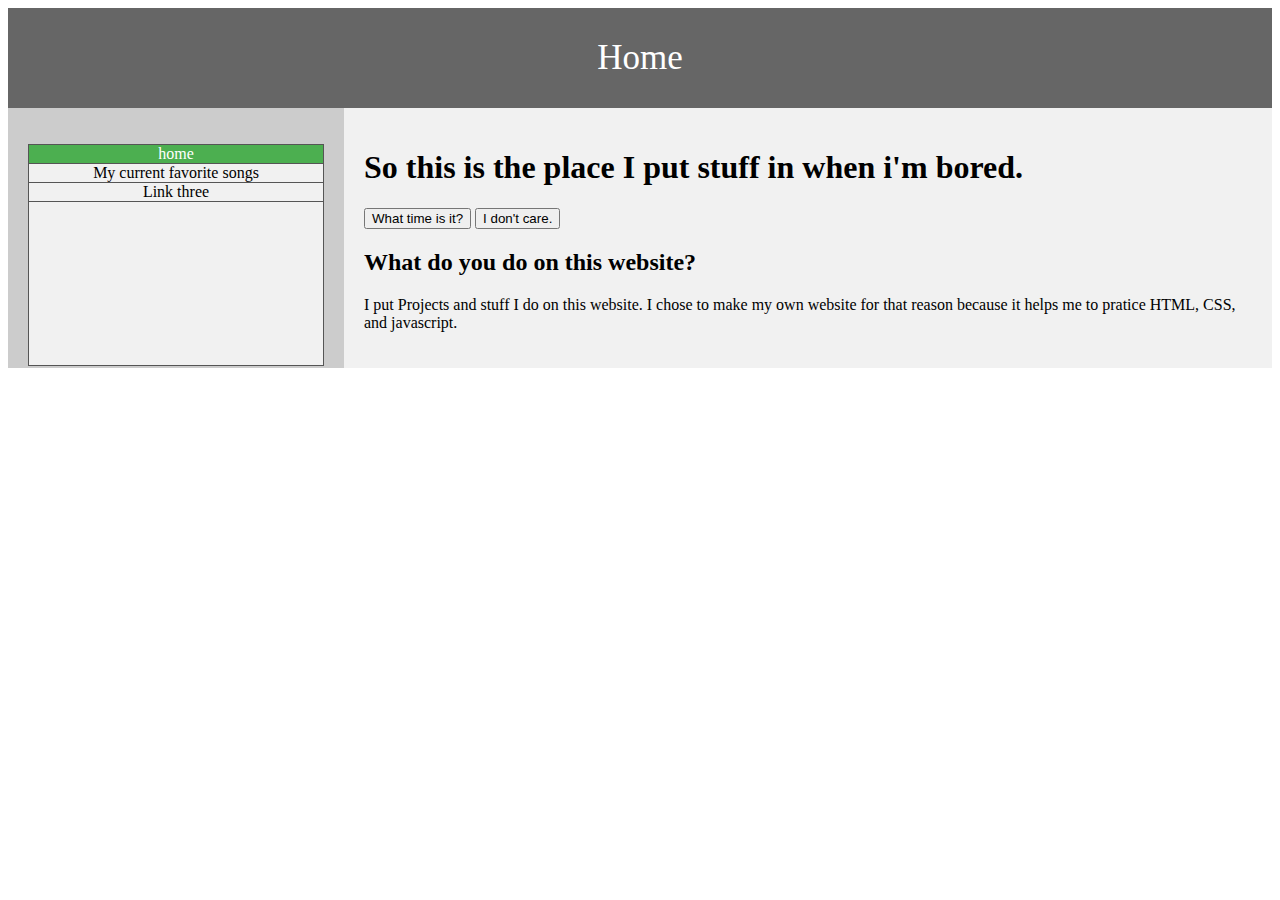
==== index.html @ a21eaa49 "My first website" ====
<html>
    
    <head>
        
    <title>
        Duffxs Does Stuff
        </title>
        <meta charset="utf-8">
<meta name="viewport" content="width=device-width, initial-scale=1">
        <link rel="stylesheet" href="app.css">
        
    </head>
    
    <body>
        
        <header> Home </header>
        
        <section>
            
            <nav>
                
                <div id="nav">
                    
                <ul>
                    
      <li> <a class="active" href="index.html">home </a> </li>
                    
      <li> <a href="page2.html"> My current favorite songs </a></li>
                    
      <li><a href="page3.html">Link three</a></li>
                </ul>
                    
                </div>
                
            </nav>
            
            <article>
                <h1> So this is the place I put stuff in when i'm bored. </h1>
            
                <button type = "button" style="align:center;" onclick="document.getElementById('demo').innerHTML = Date()"> What time is it? </button>
        
        <button type = "button" style="align:center;" onclick="myfunction()"> I don't care. </button>
       
        <p id="demo"></p>
                
                <h2> What do you do on this website? </h2>
                <p> I put Projects and stuff I do on this website. I chose to make my own website for that reason because it helps me to pratice HTML, CSS, and javascript. </p>
            </article>
        </section>
         
        <script>
            function myfunction() {
                document.getElementById("demo").innerHTML = "Oh okay sorry.";
            }
            
        </script>
        
    </body>
        
</html>
---- app.css ----
{
  box-sizing: border-box;
}

body {
}

/* Style the header */
header {
  background-color: #666;
  padding: 30px;
  text-align: center;
  font-size: 35px;
  color: white;
}

 /* Container for flexboxes */
section {
  display: -webkit-flex;
  display: flex;
}

/* Style the navigation menu */
nav {
  -webkit-flex: 1;
  -ms-flex: 1;
  flex: 1;
  background: #ccc;
  padding: 20px;
}           
            
/* Create two columns/boxes that floats next to each other */
nav {
  float: left;
  width: 30%;
  background: #ccc;
  padding: 20px;
}

/* Style the list inside the menu */
nav ul {
  list-style-type: none;
  padding: 0;
    border: 1px solid #555;
    background-color: #f1f1f1;
  height: 100%; /* Full height */
    
}
            
nav li a {
  display: block;
    text-align: center;
  border-bottom: 1px solid #555;
    color: black;
    text-decoration: none;
    
}
            nav li:last-child {
  border-bottom: none; 
                text-decoration: none;
    
}

            /* Change the link color on hover */
nav li a:hover {
  background-color: #555;
  color: white;
    text-decoration: none;
    
}
nav li a.active {
  background-color: #4CAF50;
  color: white;
    text-decoration: none;
    
}
            
            nav li a:hover:not(.active) {
  background-color: #555;
  color: white;
                text-decoration: none;
    
}
            
article {
    -webkit-flex: 3;
  -ms-flex: 3;
  flex: 3;
  float: left;
  padding: 20px;
  width: 70%;
  background-color: #f1f1f1;
}

/* Clear floats after the columns */
section:after {
  content: "";
  display: table;
  clear: both;
}

/* Style the footer */
footer {
  background-color: #777;
  padding: 10px;
  text-align: center;
  color: white;
}

/* Responsive layout - makes the two columns/boxes stack on top of each other instead of next to each other, on small screens */
@media (max-width: 600px) {
  nav, article {
    width: 100%;
    height: auto;
  }
}
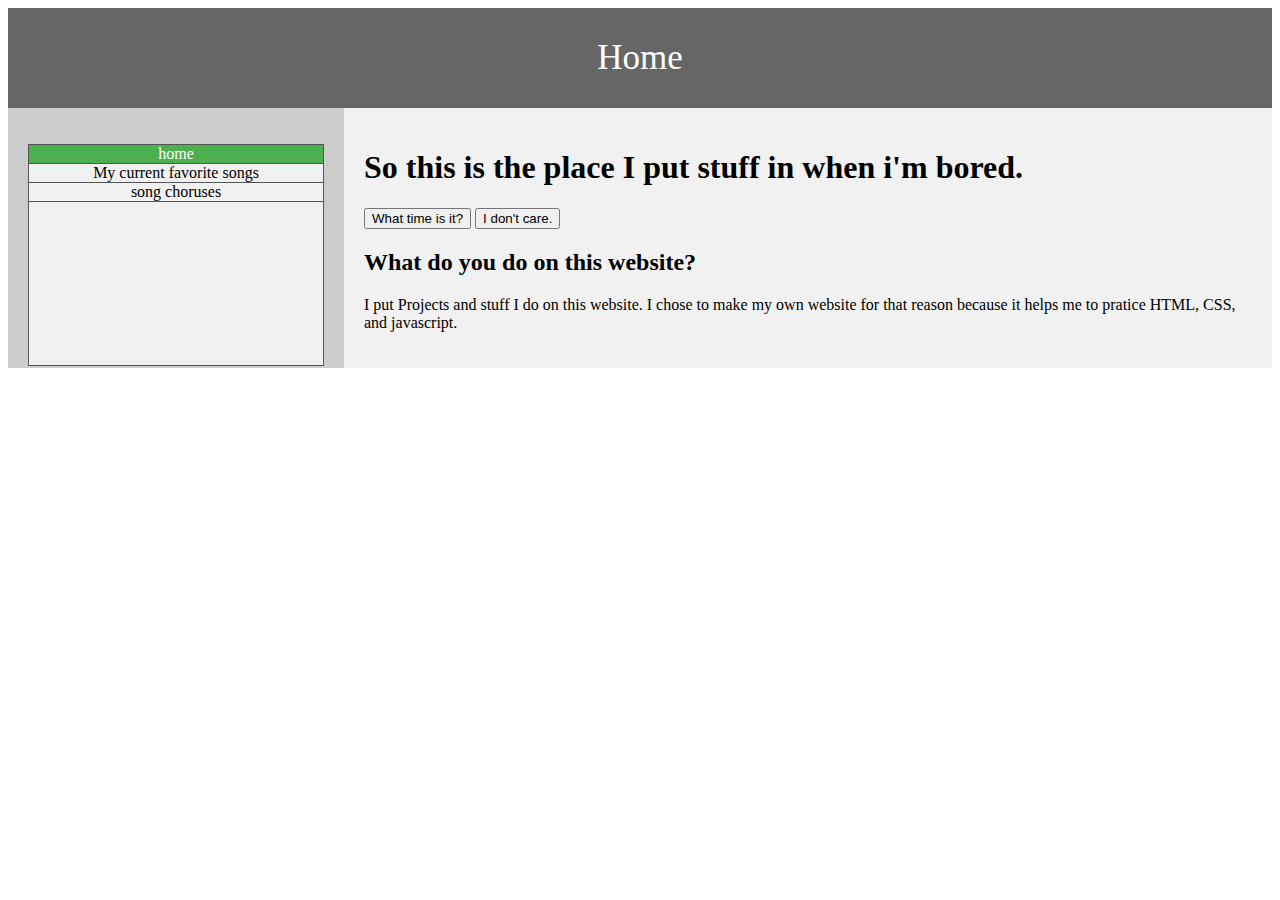
==== commit 48a824be: "the link three update" ====
--- a/index.html
+++ b/index.html
@@ -27,7 +27,7 @@
                     
       <li> <a href="page2.html"> My current favorite songs </a></li>
                     
-      <li><a href="page3.html">Link three</a></li>
+      <li><a href="page3.html">song choruses</a></li>
                 </ul>
                     
                 </div>
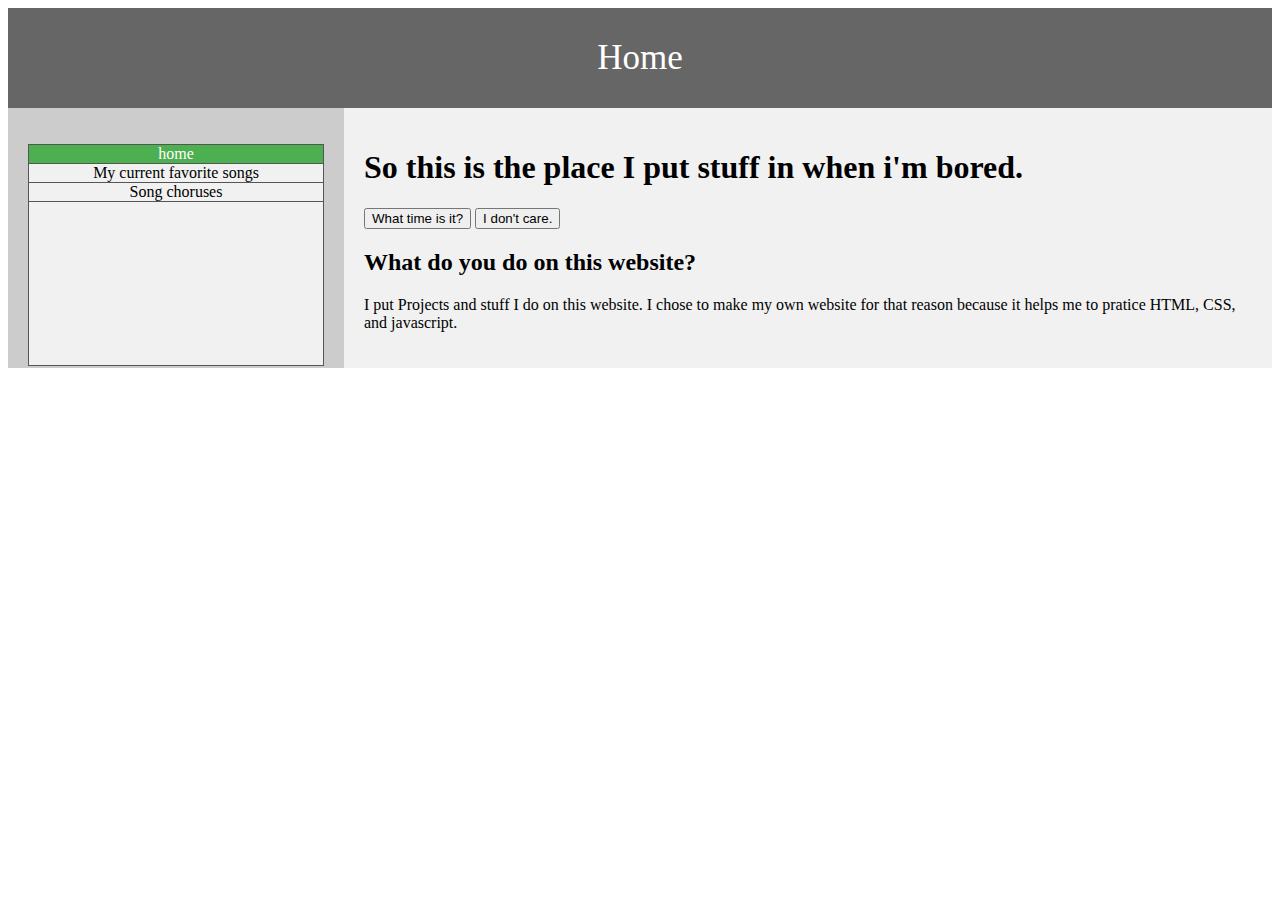
==== commit c4cec5d0: "oof" ====
--- a/index.html
+++ b/index.html
@@ -27,7 +27,7 @@
                     
       <li> <a href="page2.html"> My current favorite songs </a></li>
                     
-      <li><a href="page3.html">song choruses</a></li>
+      <li><a href="page3.html">Song choruses</a></li>
                 </ul>
                     
                 </div>
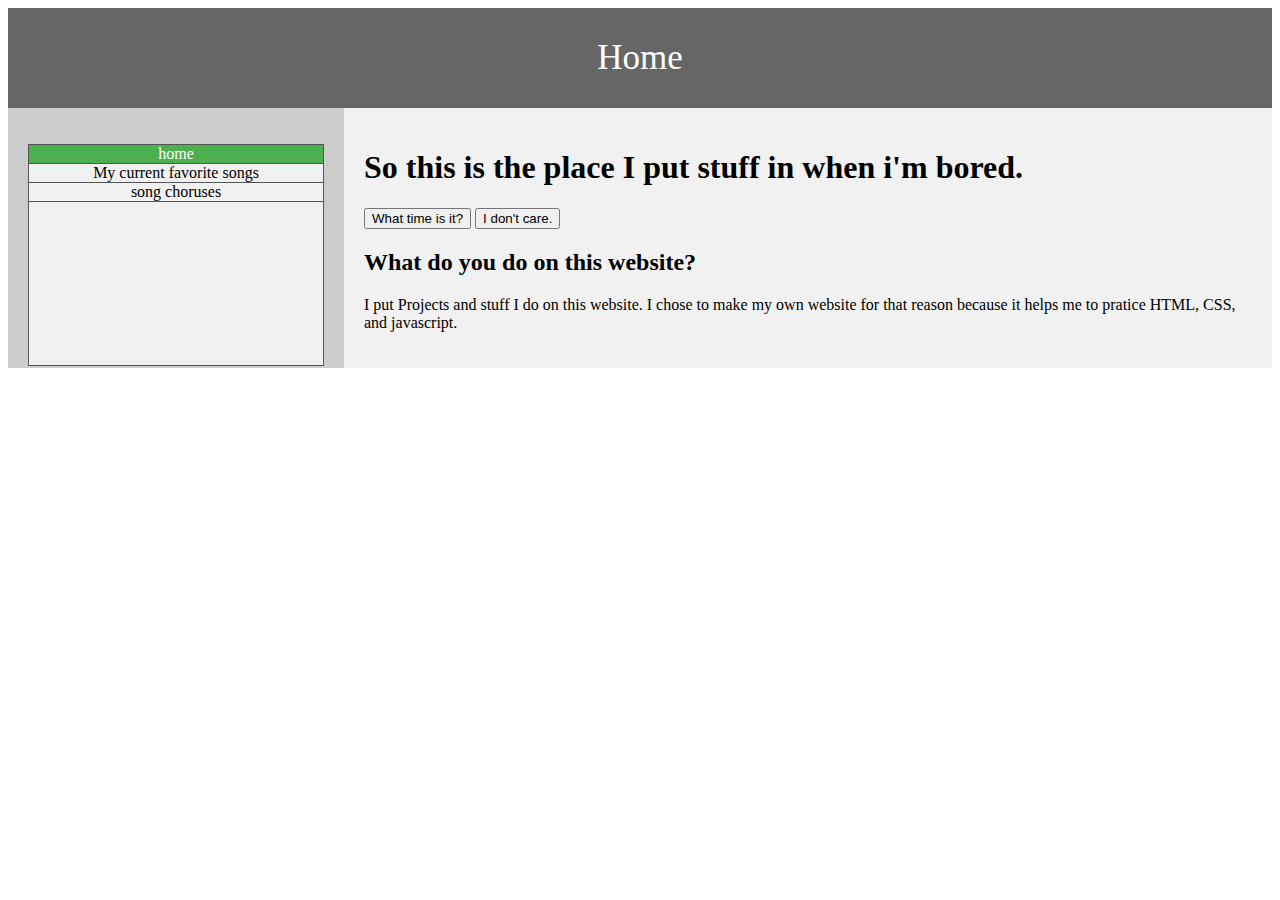
==== commit ced51647: "oh" ====
--- a/index.html
+++ b/index.html
@@ -27,7 +27,7 @@
                     
       <li> <a href="page2.html"> My current favorite songs </a></li>
                     
-      <li><a href="page3.html">Song choruses</a></li>
+      <li><a href="page3.html">song choruses</a></li>
                 </ul>
                     
                 </div>
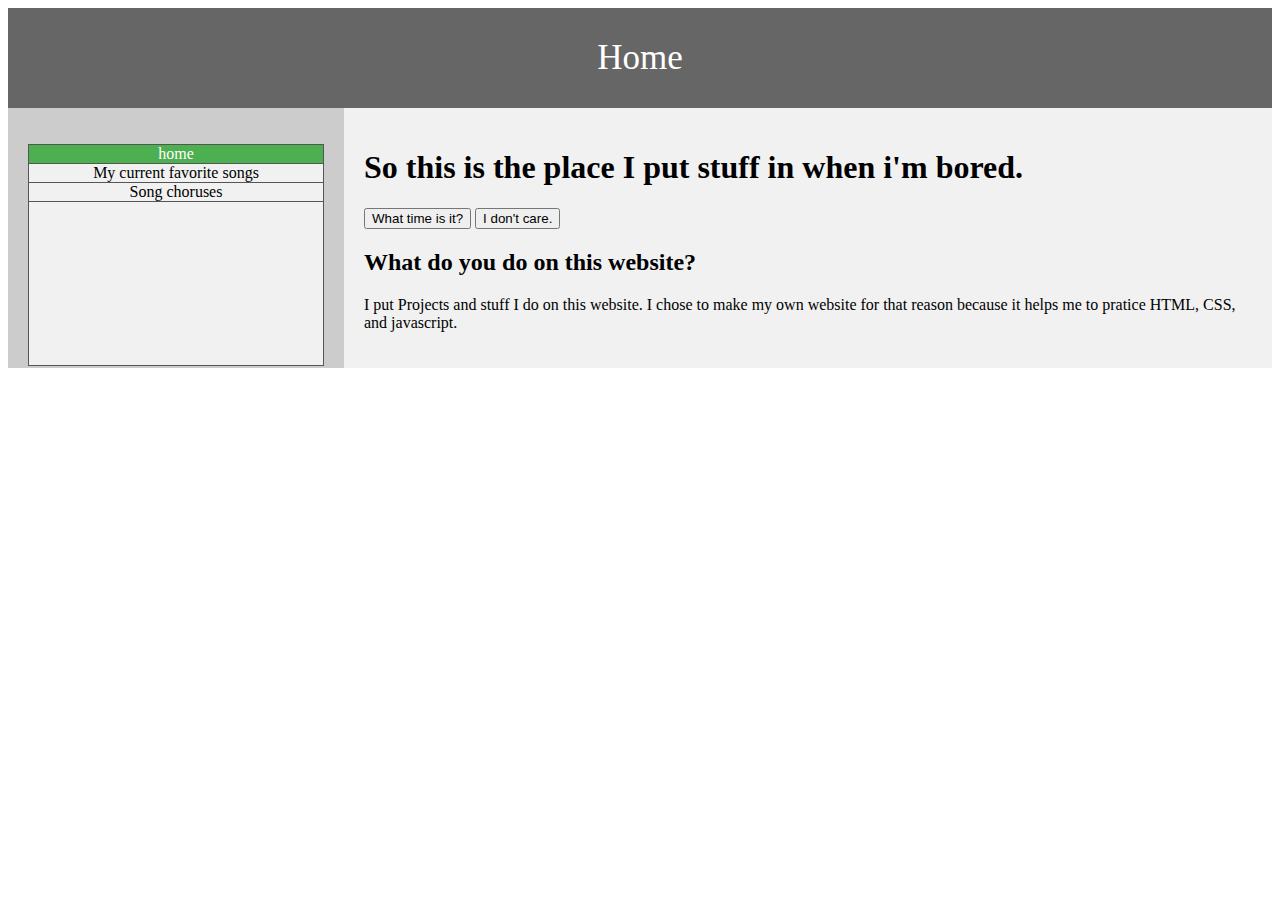
==== commit d5f99f6c: "Update index.html" ====
--- a/index.html
+++ b/index.html
@@ -27,7 +27,7 @@
                     
       <li> <a href="page2.html"> My current favorite songs </a></li>
                     
-      <li><a href="page3.html">song choruses</a></li>
+      <li><a href="page3.html">Song choruses</a></li>
                 </ul>
                     
                 </div>
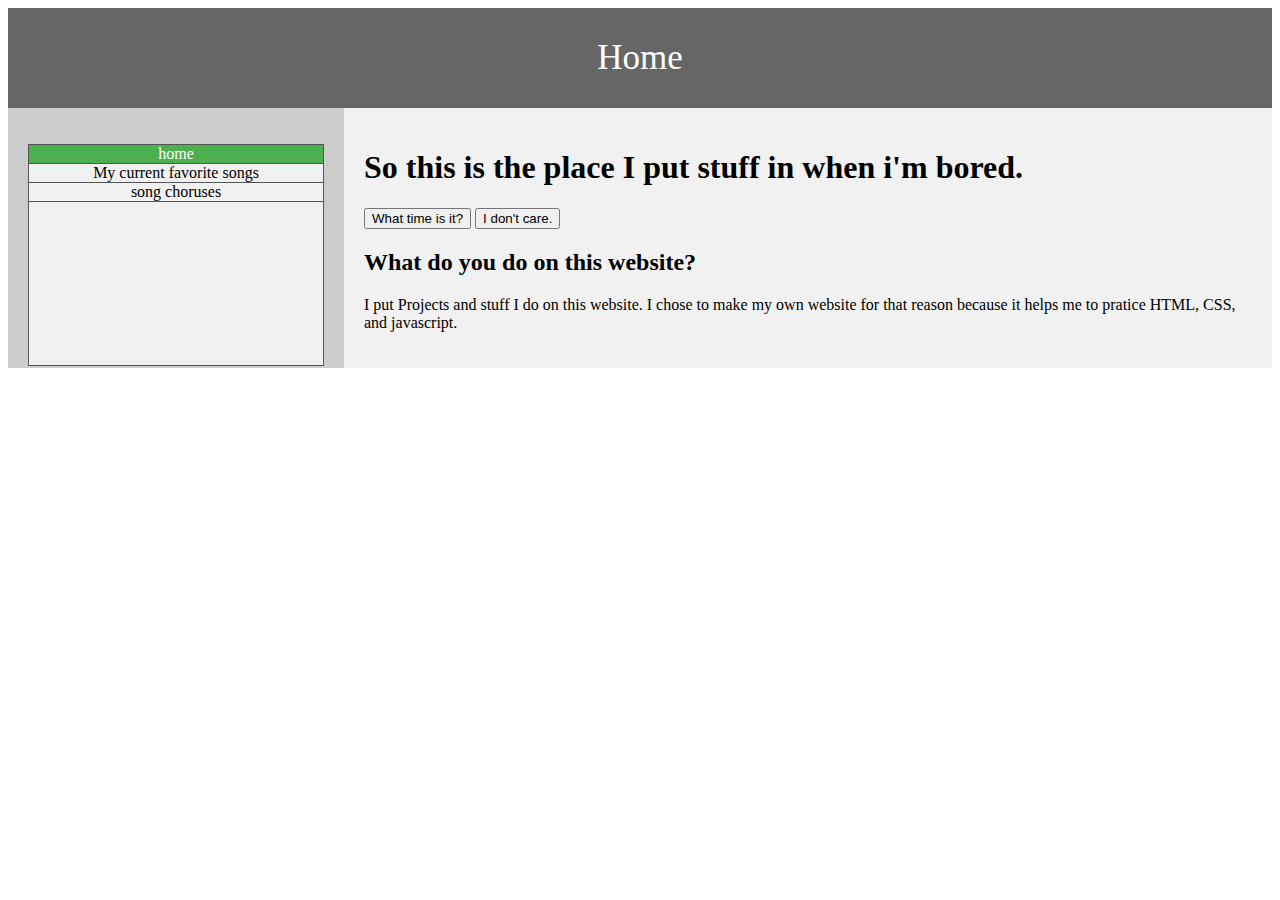
==== commit bea0cf8a: "oh" ====
--- a/index.html
+++ b/index.html
@@ -27,7 +27,7 @@
                     
       <li> <a href="page2.html"> My current favorite songs </a></li>
                     
-      <li><a href="page3.html">Song choruses</a></li>
+      <li><a href="page3.html">song choruses</a></li>
                 </ul>
                     
                 </div>
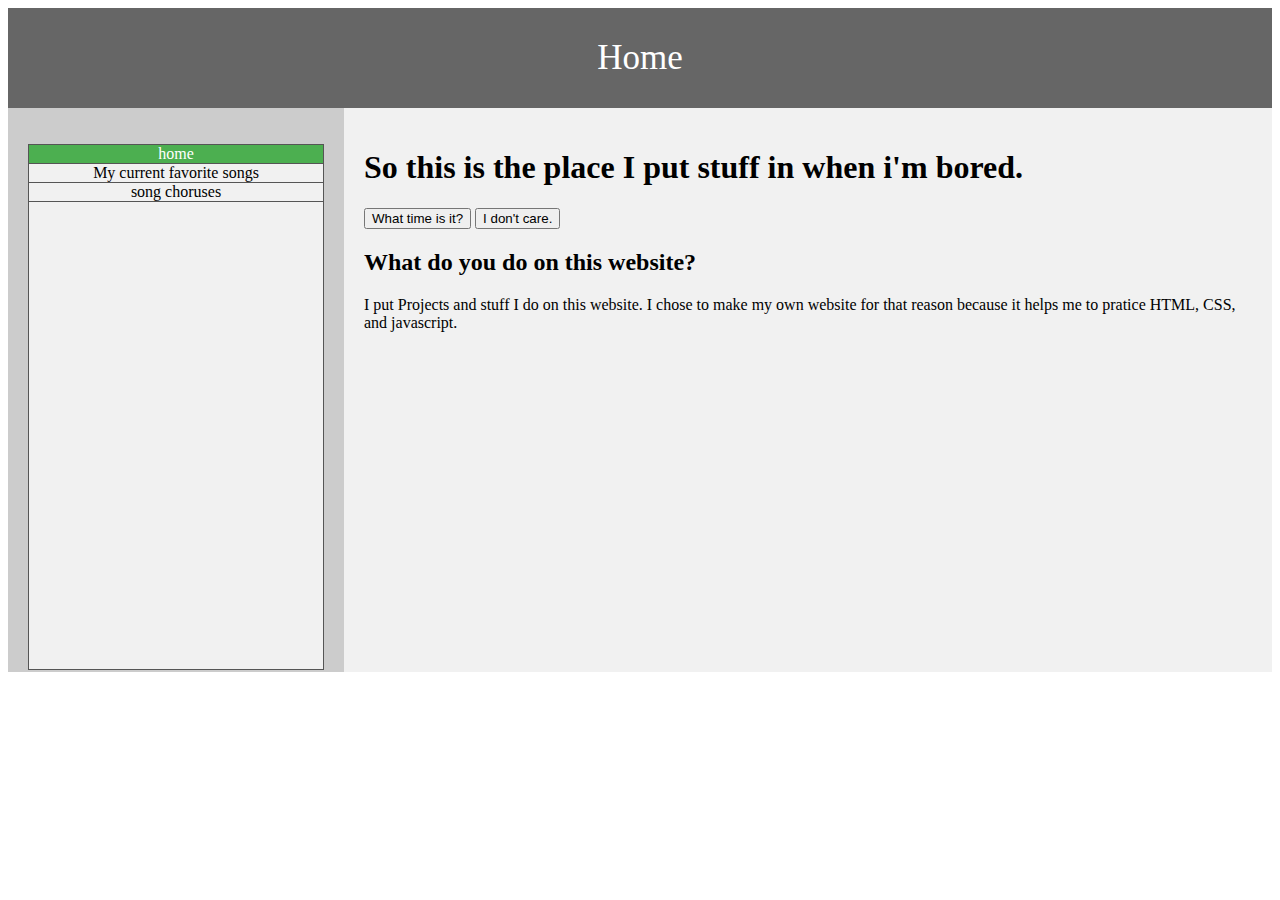
==== commit 2830eeba: "Update index.html" ====
--- a/index.html
+++ b/index.html
@@ -45,6 +45,7 @@
                 
                 <h2> What do you do on this website? </h2>
                 <p> I put Projects and stuff I do on this website. I chose to make my own website for that reason because it helps me to pratice HTML, CSS, and javascript. </p>
+                 <p> <br/> <br/> <br/> <br/> <br/> <br/> <br/> <br/> <br/> <br/> <br/> <br/> <br/> <br/> <br/> <br/> </p>  
             </article>
         </section>
          
@@ -57,4 +58,4 @@
         
     </body>
         
-</html>+</html>
